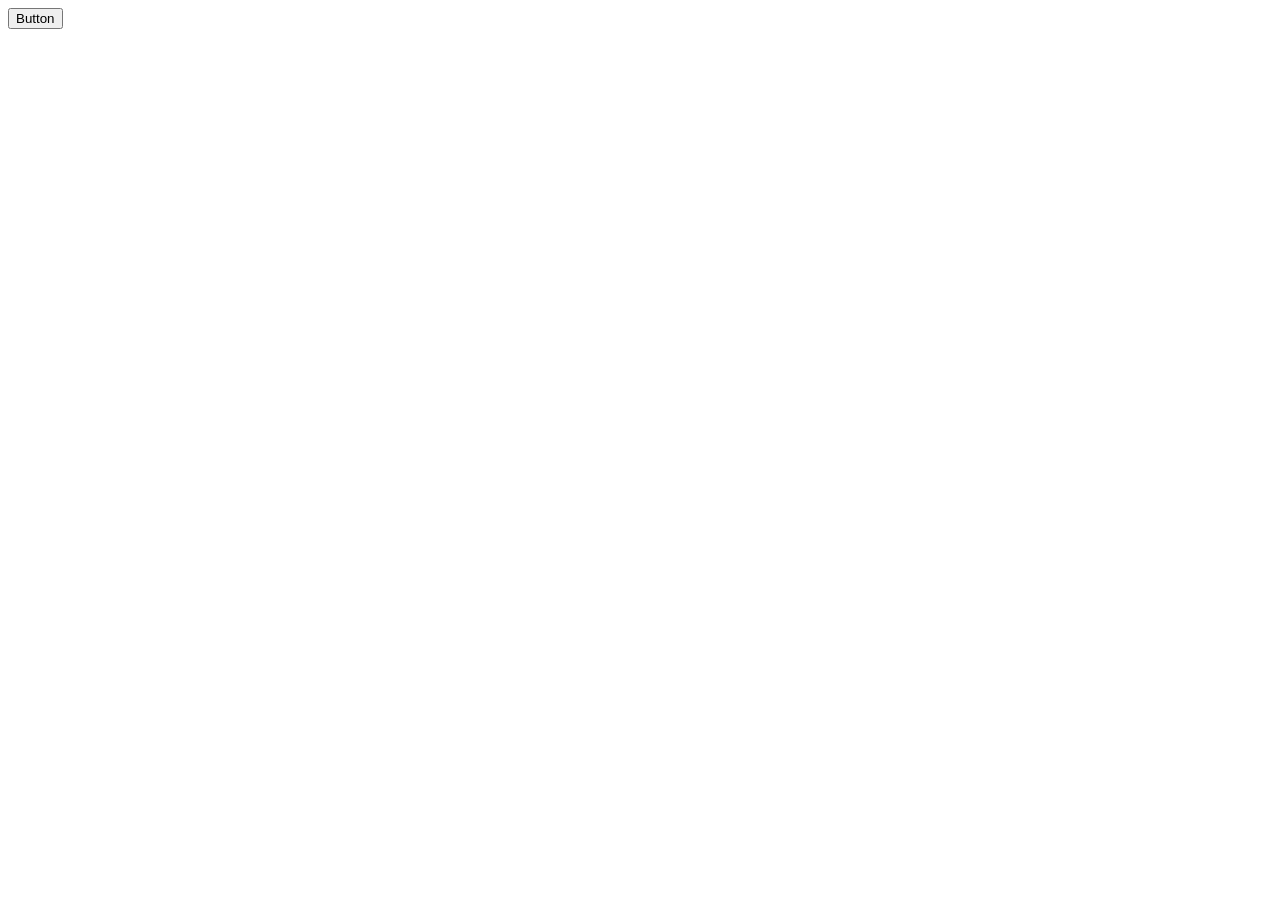
==== timekeep.html @ a761effc "init files, and the time keep file" ====
<!DOCTYPE html>
<html lang="en">
  <head>
    <meta name="viewport" content="width=device-width, user-scalable=no, initial-scale=1.0, maximum-scale=1, viewport-fit=auto">
    <meta charset="utf-8" />
    <title>Timekeep</title>
  </head>
  <body id="body">
    <div id="text"></div>
    <button id="click">Button</button>
    <script>
        function getFormatedTime(utc_code = Date.now()) {
            const now = new Date(utc_code);
            const month = now.getMonth();
            const day_of_week = now.getDay();
            const day = now.getDate();
            const year = now.getFullYear();
            let hours = now.getHours();
            const mintues = now.getMinutes();
            const seconds = now.getSeconds();
            let meridiem;
            if (hours < 12) {
                meridiem = 'AM';
            } else if (hours === 12) {
                meridiem = 'PM';
            } else {
                meridiem = 'PM';
                hours -= 12;
            }
            const months = ["Jan", "Feb", "Mar", "Apr", "May", "Jun", "Jul", "Aug", "Sept", "Oct", "Nov", "Dec"];
            const days = ["Sun", "Mon", "Tue", "Wed", "Thurs", "Fri", "Sat"];
            const date = `${days[day_of_week]}, ${day} ${months[month]} ${year}`;
            const time = `${hours < 10 ? '0' + hours : hours}:${mintues < 10 ? '0' + mintues : mintues}:${seconds < 10 ? '0' + seconds : seconds} ${meridiem}`;
            const dateTime = time+'  '+date;
            return dateTime;
        }

        function afkTime(since) {
            let milliseconds = since;
            let days = Math.floor(milliseconds / 1000 / 60 / 60 / 24);
            milliseconds -= days * 1000 * 60 * 60 * 24;
            days = days > 0? `${days} ${days === 1? 'day' : 'days'} ` : '';
            let hours = Math.floor(milliseconds / 1000 / 60 / 60);
            milliseconds -= hours * 1000 * 60 * 60;
            hours = hours > 0? `${hours} ${hours === 1? 'hour' : 'hours'} ` : '';
            let minutes = Math.floor(milliseconds / 1000 / 60);
            milliseconds -= minutes * 1000 * 60;
            minutes = minutes > 0? `${minutes} ${minutes === 1? 'minute' : 'minutes'} ` : '';
            let seconds = Math.floor(milliseconds / 1000);
            milliseconds -= seconds * 1000;
            seconds = seconds > 0? `${seconds} ${seconds === 1? 'second' : 'seconds'} ` : '';
            const timeSince = `${days}${hours}${minutes}${seconds}`;
            return timeSince;
        }
        let last_time = Date.now();
        let do_stop = true;
        document.getElementById('click').addEventListener('click', function() {
            do_stop = !do_stop;
            if (do_stop) {
                document.getElementById('text').innerHTML += `<p>${getFormatedTime(last_time)} to ${getFormatedTime()}: ${afkTime(Date.now() - last_time)}, ${Date.now() - last_time}</p>`;
            } else {
                last_time = Date.now();
                document.getElementById('text').innerHTML += 'OK';
            }
        });
    </script>
  </body>
</html>
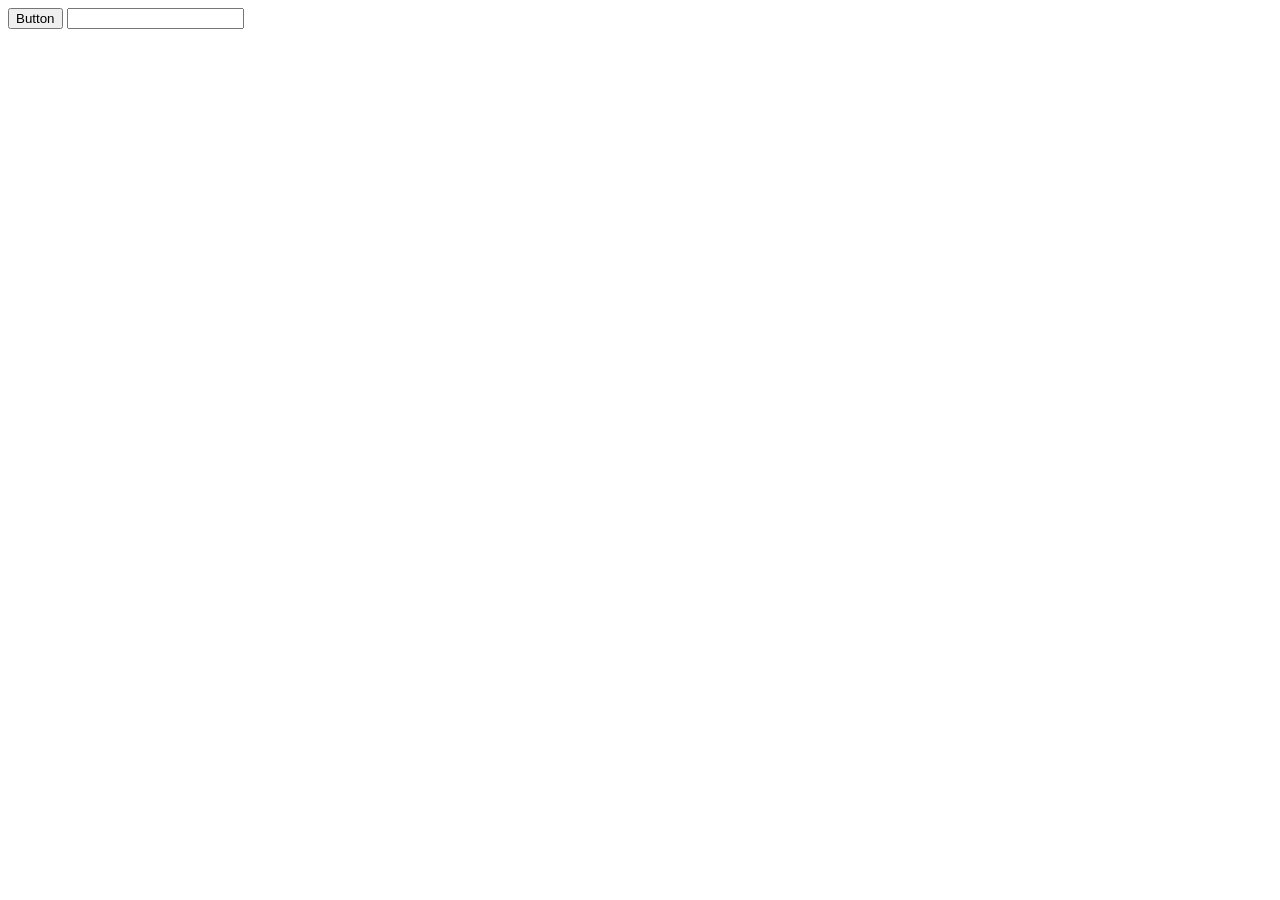
==== commit 36c7b315: "Finished the css and the html for the create board page. On the js needs to be linked for the page t" ====
--- a/timekeep.html
+++ b/timekeep.html
@@ -8,6 +8,7 @@
   <body id="body">
     <div id="text"></div>
     <button id="click">Button</button>
+    <input id="input">
     <script>
         function getFormatedTime(utc_code = Date.now()) {
             const now = new Date(utc_code);
@@ -59,8 +60,11 @@
             if (do_stop) {
                 document.getElementById('text').innerHTML += `<p>${getFormatedTime(last_time)} to ${getFormatedTime()}: ${afkTime(Date.now() - last_time)}, ${Date.now() - last_time}</p>`;
             } else {
+                last_time = parseInt(document.getElementById('input').value);
+                document.getElementById('text').innerHTML += `<p>${getFormatedTime(last_time)} to ${getFormatedTime()}: ${afkTime(Date.now() - last_time)}, ${Date.now() - last_time}</p>`;
                 last_time = Date.now();
-                document.getElementById('text').innerHTML += 'OK';
+                document.getElementById('text').innerHTML += `<p>OK, ${getFormatedTime(last_time)} - ${last_time}</p>`;
+                document.getElementById('text').innerHTML += `<p>----------------------------------------------------</p>`;
             }
         });
     </script>
